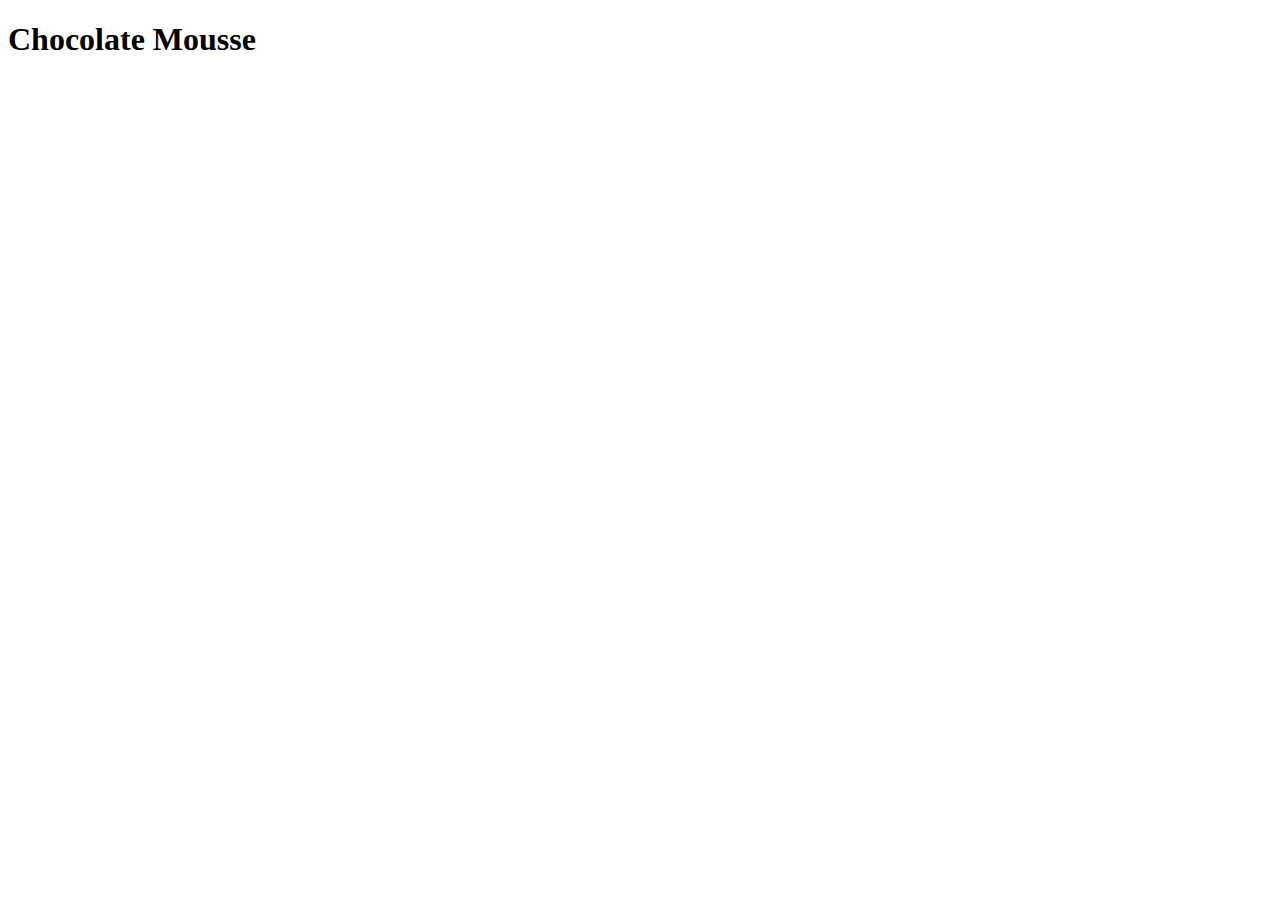
==== recipes/choc-mousse.html @ 96574b66 "begin 1st recipe" ====
<!DOCTYPE html>
    <html lang="en">
    <head>
        <meta charset="UTF-8">
        <meta http-equiv="X-UA-Compatible" content="IE=edge">
        <meta name="viewport" content="width=device-width, initial-scale=1.0">
        <title>Chocolate Mousse</title>
    </head>

    <body>
        
        <h1>Chocolate Mousse</h1>

    </body>
</html>
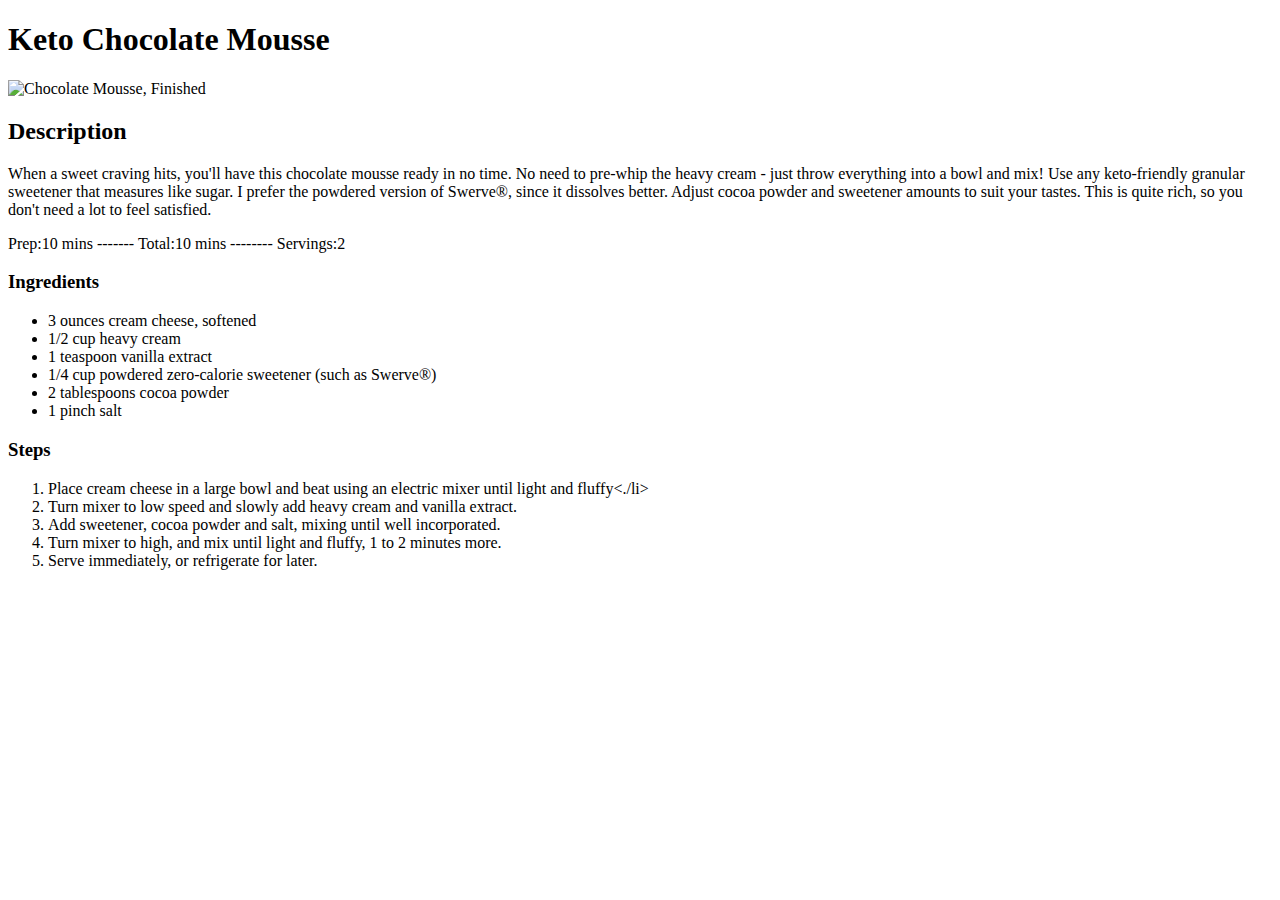
==== commit 8472e259: "1st recipe complete" ====
--- a/recipes/choc-mousse.html
+++ b/recipes/choc-mousse.html
@@ -4,12 +4,48 @@
         <meta charset="UTF-8">
         <meta http-equiv="X-UA-Compatible" content="IE=edge">
         <meta name="viewport" content="width=device-width, initial-scale=1.0">
-        <title>Chocolate Mousse</title>
+        <title>Keto Chocolate Mousse</title>
     </head>
 
     <body>
+
+        <h1>Keto Chocolate Mousse</h1>
         
-        <h1>Chocolate Mousse</h1>
+        <img src = "https://imagesvc.meredithcorp.io/v3/mm/image?url=https%3A%2F%2Fimages.media-allrecipes.com%2Fuserphotos%2F6360856.jpg&w=596&h=399&c=sc&poi=face&q=85" alt = "Chocolate Mousse, Finished">
+        
+        <h2>Description</h3>
+        <p>
+            When a sweet craving hits, you'll have 
+            this chocolate mousse ready in no time. 
+            No need to pre-whip the heavy cream - 
+            just throw everything into a bowl and mix! 
+            Use any keto-friendly granular sweetener 
+            that measures like sugar. I prefer the 
+            powdered version of Swerve®, since it dissolves
+            better. Adjust cocoa powder and sweetener amounts 
+            to suit your tastes. This is quite
+            rich, so you don't need a lot to feel satisfied.
+        </p>
+        <p>
+            Prep:10 mins ------- Total:10 mins -------- Servings:2
+        </p>
+        <h3>Ingredients</h3>
+        <ul>
+            <li>3 ounces cream cheese, softened</li>
+            <li>1/2 cup heavy cream</li>
+            <li>1 teaspoon vanilla extract</li>
+            <li>1/4 cup powdered zero-calorie sweetener (such as Swerve®)</li>
+            <li>2 tablespoons cocoa powder</li>
+            <li>1 pinch salt</li>
+        </ul>
 
+        <h3>Steps</h3>
+        <ol>
+            <li>Place cream cheese in a large bowl and beat using an electric mixer until light and fluffy<./li>
+            <li>Turn mixer to low speed and slowly add heavy cream and vanilla extract.</li>
+            <li>Add sweetener, cocoa powder and salt, mixing until well incorporated.</li>
+            <li>Turn mixer to high, and mix until light and fluffy, 1 to 2 minutes more.</li>
+            <li>Serve immediately, or refrigerate for later.</li>
+        </ol>
     </body>
 </html>